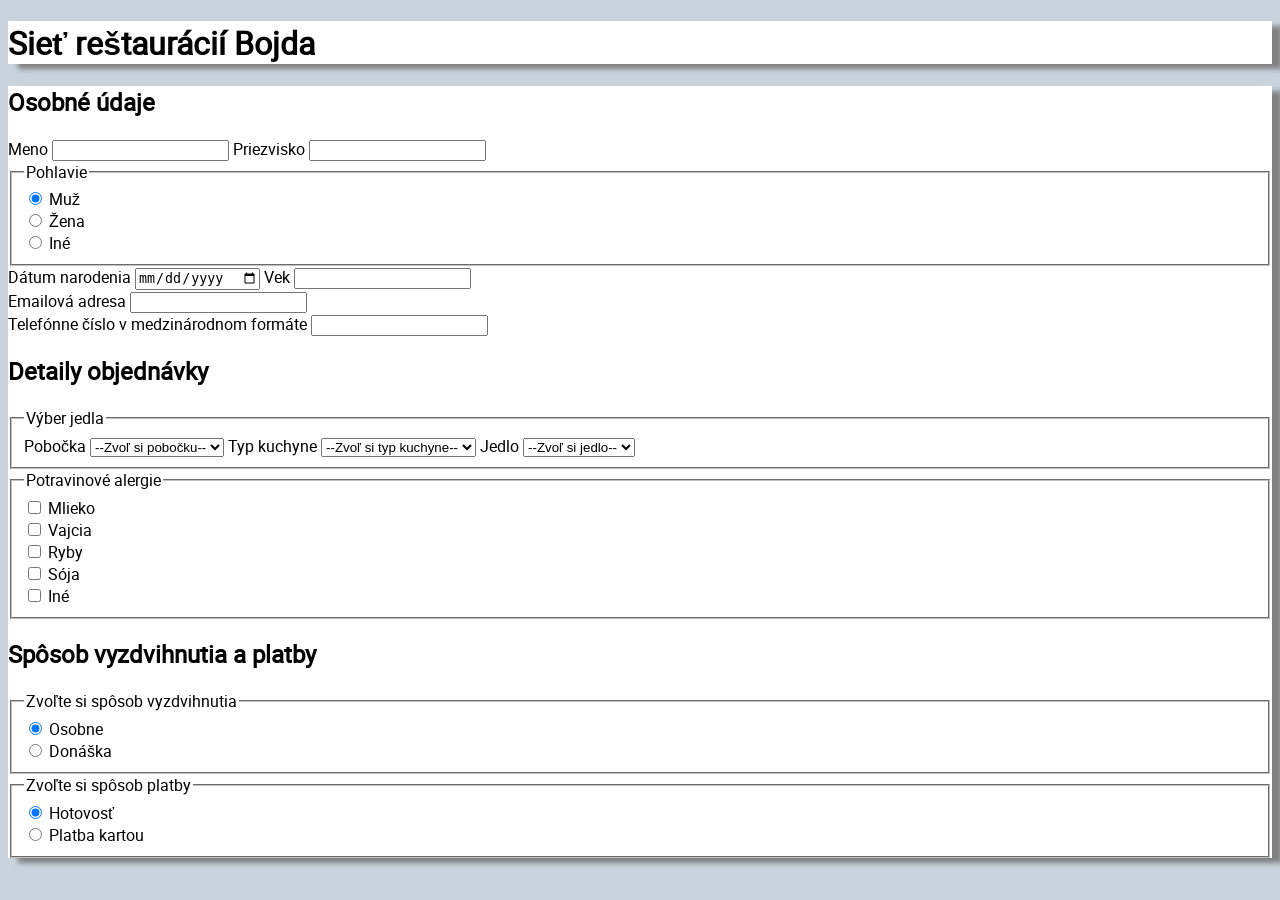
==== index.html @ 0fcd23e9 "Add new elements and change text for existing one and add new js functions with basic css" ====
<!DOCTYPE html>
<html lang="sk">
<head>
    <meta charset="UTF-8">
    <meta http-equiv="X-UA-Compatible" content="IE=edge">
    <meta name="viewport" content="width=device-width, initial-scale=1.0">
    <title>Objednávka jedla</title>
    <link rel="stylesheet" href="css/index.css">
</head>
<body>
    <header class="page-content">
        <h1>Sieť reštaurácií Bojda</h1>
    </header>
    <form action="" class="page-content">
        <section>
            <h2>Osobné údaje</h2>
            <label for="name">Meno</label>
            <input type="text" name="name" id="name" required>

            <label for="surname">Priezvisko</label>
            <input type="text" name="surname" id="surname" required>

            <fieldset>
                <legend>Pohlavie</legend>

                <input type="radio" name="gender" id="gender-man" value="man" checked required>
                <label for="gender-man">Muž</label><br>

                <input type="radio" name="gender" id="gender-woman" value="woman">
                <label for="gender-woman">Žena</label><br>

                <input type="radio" name="gender" id="gender-other-radio">
                <label for="gender-other-radio">Iné</label>
                <input type="text" name="gender-other-text" id="gender-other-text">
            </fieldset>

            <label for="birthday">Dátum narodenia</label>
            <input type="date" name="birthday" id="birthday" required>

            <label for="age">Vek</label>
            <input type="number" name="age" id="age" required><br>

            <label for="email">Emailová adresa</label>
            <input type="email" name="email" id="email"><br>

            <label for="tel">Telefónne číslo v medzinárodnom formáte</label>
            <input type="tel" name="tel" id="tel">
        </section>
        
        <section>
            <h2>Detaily objednávky</h2>
            <fieldset>
                <legend>Výber jedla</legend>
    
                <label for="branch">Pobočka</label>
                <select name="branch" id="branch">
                    <option value="">--Zvoľ si pobočku--</option>
                </select>
    
                <label for="cuisine">Typ kuchyne</label>
                <select name="cuisine" id="cuisine">
                    <option value="">--Zvoľ si typ kuchyne--</option>
                </select>
    
                <label for="food">Jedlo</label>
                <select name="food" id="food">
                    <option value="">--Zvoľ si jedlo--</option>
                </select>
            </fieldset>
            <fieldset>
                <legend>Potravinové alergie</legend>

                <input type="checkbox" name="milk" id="milk">
                <label for="milk">Mlieko</label><br>

                <input type="checkbox" name="egg" id="egg">
                <label for="egg">Vajcia</label><br>

                <input type="checkbox" name="fish" id="fish">
                <label for="fish">Ryby</label><br>

                <input type="checkbox" name="soy" id="soy">
                <label for="soy">Sója</label><br>

                <input type="checkbox" name="allergy-other" id="allergy-other-checkbox">
                <label for="allergy-other-checkbox">Iné</label>
                <input type="text" name="allergy-other-text" id="allergy-other-text">
            </fieldset>
        </section>

        <section>
            <h2>Spôsob vyzdvihnutia a platby</h2>

            <fieldset>
                <legend>Zvoľte si spôsob vyzdvihnutia</legend>

                <input type="radio" name="transport" id="transport-in-person" checked required>
                <label for="transport-in-person">Osobne</label><br>

                <input type="radio" name="transport" id="transport-delivery">
                <label for="transport-delivery">Donáška</label>
            </fieldset>

            <fieldset>
                <legend>Zvoľte si spôsob platby</legend>

                <input type="radio" name="payment" id="payment-cash" checked required>
                <label for="payment-cash">Hotovosť</label><br>

                <input type="radio" name="payment" id="payment-card">
                <label for="payment-card">Platba kartou</label>
            </fieldset>
        </section>
    </form>
    <script defer src="js/index.js"></script>
</body>
</html>
---- css/index.css ----
@font-face {
    font-family: 'robotoregular';
    src: url('../fonts/roboto-regular-webfont.woff2') format('woff2'),
         url('../fonts/roboto-regular-webfont.woff') format('woff'),
         url('../fonts/roboto-regular-webfont.ttf') format('truetype');
    font-weight: normal;
    font-style: normal;
}

body {
    background-color: rgb(200, 211, 220);
    font-family: 'robotoregular', Arial, Helvetica, sans-serif;
}

.page-content {
    max-width: 1280px;
    margin: auto;
    background-clip: padding-box;
    background-color: white;
    box-shadow: 10px 5px 5px gray;
}

#gender-other-text, #allergy-other-text {
    display: none;
}
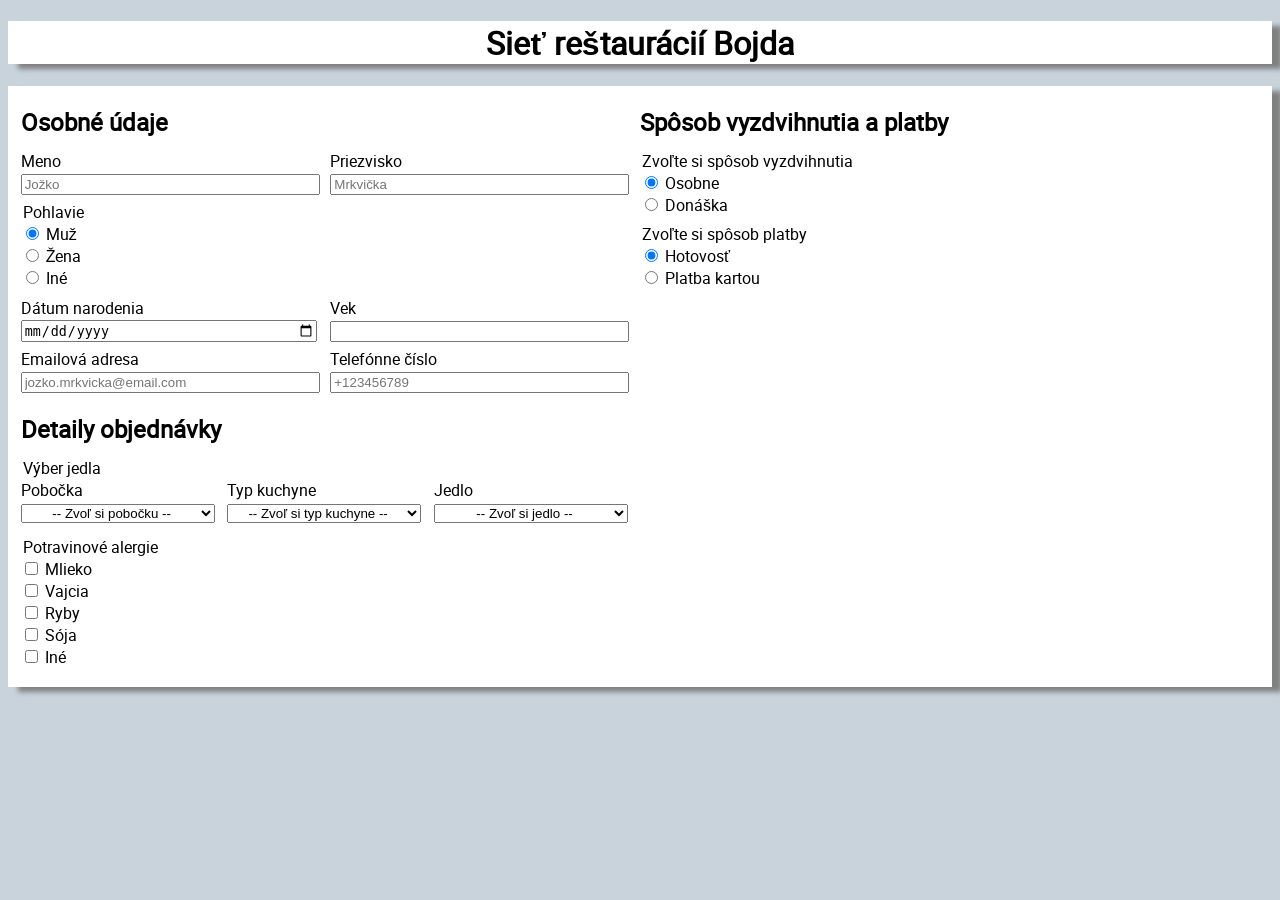
==== commit cf5c8c60: "Add css classes" ====
--- a/index.html
+++ b/index.html
@@ -11,106 +11,156 @@
     <header class="page-content">
         <h1>Sieť reštaurácií Bojda</h1>
     </header>
-    <form action="" class="page-content">
-        <section>
-            <h2>Osobné údaje</h2>
-            <label for="name">Meno</label>
-            <input type="text" name="name" id="name" required>
+    <form action="" class="page-content grid-double-column">
+        <div class="column-left">
+            <section>
+                <h2>Osobné údaje</h2>
+                <div class="flex">
+                    <div class="flex-fill">
+                        <label for="name">Meno</label><br>
+                        <input class="input-width" type="text" name="name" id="name" placeholder="Jožko" required>
+                    </div>
+                    <div class="flex-fill">
+                        <label for="surname">Priezvisko</label><br>
+                        <input class="input-width" type="text" name="surname" id="surname" placeholder="Mrkvička" required>
+                    </div>
+                </div>
 
-            <label for="surname">Priezvisko</label>
-            <input type="text" name="surname" id="surname" required>
+                <fieldset>
+                    <legend>Pohlavie</legend>
 
-            <fieldset>
-                <legend>Pohlavie</legend>
+                    <input type="radio" name="gender" id="gender-man" value="man" checked required>
+                    <label for="gender-man">Muž</label><br>
 
-                <input type="radio" name="gender" id="gender-man" value="man" checked required>
-                <label for="gender-man">Muž</label><br>
+                    <input type="radio" name="gender" id="gender-woman" value="woman">
+                    <label for="gender-woman">Žena</label><br>
 
-                <input type="radio" name="gender" id="gender-woman" value="woman">
-                <label for="gender-woman">Žena</label><br>
+                    <input type="radio" name="gender" id="gender-other-radio">
+                    <label for="gender-other-radio">Iné</label>
+                    <input type="text" name="gender-other-text" id="gender-other-text">
+                </fieldset>
 
-                <input type="radio" name="gender" id="gender-other-radio">
-                <label for="gender-other-radio">Iné</label>
-                <input type="text" name="gender-other-text" id="gender-other-text">
-            </fieldset>
+                <div class="flex">
+                    <div class="flex-fill">
+                        <label for="birthday">Dátum narodenia</label><br>
+                        <input class="input-width" type="date" name="birthday" id="birthday" required>
+                    </div>
+                    <div class="flex-fill">
+                        <label for="age">Vek</label><br>
+                        <input class="input-width" type="number" name="age" id="age" required>
+                    </div>
+                </div>
 
-            <label for="birthday">Dátum narodenia</label>
-            <input type="date" name="birthday" id="birthday" required>
+                <div class="flex">
+                    <div class="flex-fill">
+                        <label for="email">Emailová adresa</label><br>
+                        <input class="input-width" type="email" name="email" id="email" placeholder="jozko.mrkvicka@email.com">
+                    </div>
+                    <div class="flex-fill">
+                        <label for="tel">Telefónne číslo</label><br>
+                        <input class="input-width" type="tel" name="tel" id="tel" placeholder="+123456789">
+                    </div>
+                </div>
+            </section>
+            
+            <section>
+                <h2>Detaily objednávky</h2>
+                <fieldset>
+                    <legend>Výber jedla</legend>
+                    
+                    <div class="flex">
+                        <div class="flex-fill">
+                            <label for="branch">Pobočka</label><br>
+                            <select class="input-width" name="branch" id="branch">
+                                <option value="">-- Zvoľ si pobočku --</option>
+                            </select>
+                        </div>
+                        <div class="flex-fill">
+                            <label for="cuisine">Typ kuchyne</label><br>
+                            <select class="input-width" name="cuisine" id="cuisine">
+                                <option value="">-- Zvoľ si typ kuchyne --</option>
+                            </select>
+                        </div>
+                        <div class="flex-fill">
+                            <label for="food">Jedlo</label><br>
+                            <select class="input-width" name="food" id="food">
+                                <option value="">-- Zvoľ si jedlo --</option>
+                            </select>
+                        </div>
+                    </div>
+                </fieldset>
+                <fieldset>
+                    <legend>Potravinové alergie</legend>
 
-            <label for="age">Vek</label>
-            <input type="number" name="age" id="age" required><br>
+                    <input type="checkbox" name="milk" id="milk">
+                    <label for="milk">Mlieko</label><br>
 
-            <label for="email">Emailová adresa</label>
-            <input type="email" name="email" id="email"><br>
+                    <input type="checkbox" name="egg" id="egg">
+                    <label for="egg">Vajcia</label><br>
 
-            <label for="tel">Telefónne číslo v medzinárodnom formáte</label>
-            <input type="tel" name="tel" id="tel">
-        </section>
-        
-        <section>
-            <h2>Detaily objednávky</h2>
-            <fieldset>
-                <legend>Výber jedla</legend>
-    
-                <label for="branch">Pobočka</label>
-                <select name="branch" id="branch">
-                    <option value="">--Zvoľ si pobočku--</option>
-                </select>
-    
-                <label for="cuisine">Typ kuchyne</label>
-                <select name="cuisine" id="cuisine">
-                    <option value="">--Zvoľ si typ kuchyne--</option>
-                </select>
-    
-                <label for="food">Jedlo</label>
-                <select name="food" id="food">
-                    <option value="">--Zvoľ si jedlo--</option>
-                </select>
-            </fieldset>
-            <fieldset>
-                <legend>Potravinové alergie</legend>
+                    <input type="checkbox" name="fish" id="fish">
+                    <label for="fish">Ryby</label><br>
 
-                <input type="checkbox" name="milk" id="milk">
-                <label for="milk">Mlieko</label><br>
+                    <input type="checkbox" name="soy" id="soy">
+                    <label for="soy">Sója</label><br>
 
-                <input type="checkbox" name="egg" id="egg">
-                <label for="egg">Vajcia</label><br>
+                    <input type="checkbox" name="allergy-other" id="allergy-other-checkbox">
+                    <label for="allergy-other-checkbox">Iné</label>
+                    <input type="text" name="allergy-other-text" id="allergy-other-text">
+                </fieldset>
+            </section>
+        </div>
+        <div>
+            <section>
+                <h2>Spôsob vyzdvihnutia a platby</h2>
 
-                <input type="checkbox" name="fish" id="fish">
-                <label for="fish">Ryby</label><br>
+                <fieldset>
+                    <legend>Zvoľte si spôsob vyzdvihnutia</legend>
 
-                <input type="checkbox" name="soy" id="soy">
-                <label for="soy">Sója</label><br>
+                    <input type="radio" name="pickup" id="pickup-in-person" checked required>
+                    <label for="pickup-in-person">Osobne</label><br>
 
-                <input type="checkbox" name="allergy-other" id="allergy-other-checkbox">
-                <label for="allergy-other-checkbox">Iné</label>
-                <input type="text" name="allergy-other-text" id="allergy-other-text">
-            </fieldset>
-        </section>
+                    <input type="radio" name="pickup" id="pickup-delivery">
+                    <label for="pickup-delivery">Donáška</label>
+                </fieldset>
+                
+                <section id="delivery-section" class="hidden">
+                    <h3>Dodacia adresa</h3>
 
-        <section>
-            <h2>Spôsob vyzdvihnutia a platby</h2>
+                    <label for="delivery-address">Ulica</label>
+                    <input type="text" name="delivery-address" id="delivery-address"><br>
 
-            <fieldset>
-                <legend>Zvoľte si spôsob vyzdvihnutia</legend>
+                    <label for="delivery-city">Mesto</label>
+                    <input type="text" name="delivery-city" id="delivery-city"><br>
 
-                <input type="radio" name="transport" id="transport-in-person" checked required>
-                <label for="transport-in-person">Osobne</label><br>
+                    <label for="delivery-postal">PSČ</label>
+                    <input type="text" name="delivery-postal" id="delivery-postal">
+                </section>
 
-                <input type="radio" name="transport" id="transport-delivery">
-                <label for="transport-delivery">Donáška</label>
-            </fieldset>
+                <fieldset>
+                    <legend>Zvoľte si spôsob platby</legend>
 
-            <fieldset>
-                <legend>Zvoľte si spôsob platby</legend>
+                    <input type="radio" name="payment" id="payment-cash" checked required>
+                    <label for="payment-cash">Hotovosť</label><br>
 
-                <input type="radio" name="payment" id="payment-cash" checked required>
-                <label for="payment-cash">Hotovosť</label><br>
+                    <input type="radio" name="payment" id="payment-card">
+                    <label for="payment-card">Platba kartou</label>
+                </fieldset>
 
-                <input type="radio" name="payment" id="payment-card">
-                <label for="payment-card">Platba kartou</label>
-            </fieldset>
-        </section>
+                <section id="card-section" class="hidden">
+                    <h3>Informácie o karte</h3>
+
+                    <label for="card-number">Číslo karty</label>
+                    <input type="text" name="card-number" id="card-number"><br>
+
+                    <label for="card-expiration">Dátum expirácie</label>
+                    <input type="text" name="card-expiration" id="card-expiration">
+
+                    <label for="card-security">CVV</label>
+                    <input type="text" name="card-security" id="card-security">
+                </section>
+            </section>
+        </div>
     </form>
     <script defer src="js/index.js"></script>
 </body>
--- a/css/index.css
+++ b/css/index.css
@@ -12,6 +12,24 @@
     font-family: 'robotoregular', Arial, Helvetica, sans-serif;
 }
 
+h1 {
+    text-align: center;
+}
+
+h2 {
+    margin-bottom: 2%;
+}
+
+select {
+    text-align: center;
+}
+
+fieldset {
+    border: 0;
+    margin: 0 0 1% 0;
+    padding: 0;
+}
+
 .page-content {
     max-width: 1280px;
     margin: auto;
@@ -20,6 +38,47 @@
     box-shadow: 10px 5px 5px gray;
 }
 
+.grid-double-column {
+    display: grid;
+    grid-template-columns: 1fr 1fr;
+}
+
+.column-left {
+    margin: 0 0 2% 2%;
+}
+
+.hidden {
+    overflow: hidden;
+    max-height: 0;
+    transition: max-height 2s cubic-bezier(0, 1, 0, 1);
+}
+
+.hidden.active {
+    max-height: 100vh;
+    transition: max-height 2s ease-in-out;
+}
+
+.flex {
+    width: 100%;
+    margin-bottom: 1%;
+    display: flex;
+    flex-flow: row wrap;
+    justify-content: space-evenly;
+}
+
+.flex-fill {
+    flex: 1;
+}
+
+.input-width {
+    width: 94%;
+}
+
+.inline {
+    display: inline-block;
+}
+
 #gender-other-text, #allergy-other-text {
-    display: none;
-}+    visibility: hidden;
+}
+
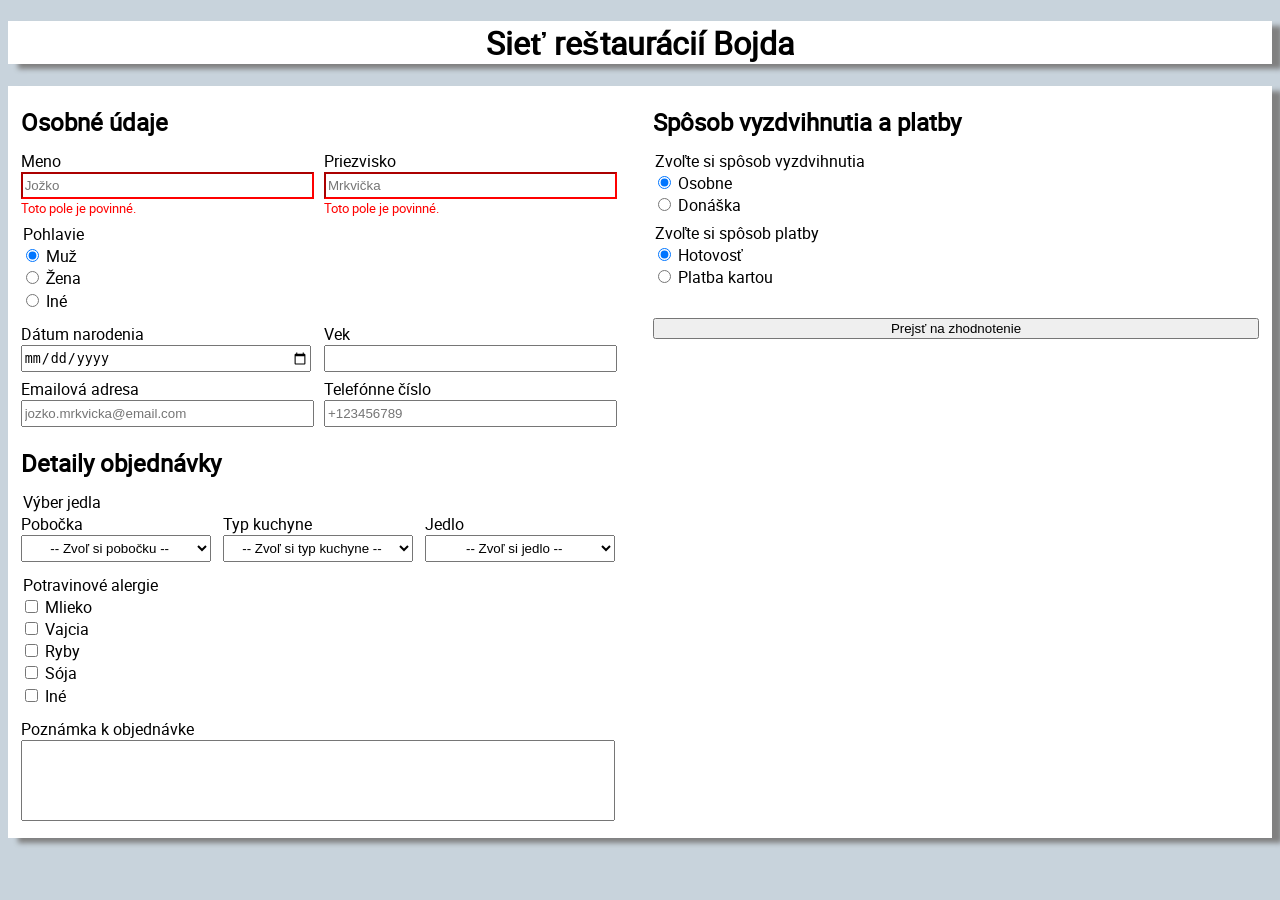
==== commit 6920c41b: "Create modal window and other validations" ====
--- a/index.html
+++ b/index.html
@@ -12,27 +12,29 @@
         <h1>Sieť reštaurácií Bojda</h1>
     </header>
     <form action="" class="page-content grid-double-column">
-        <div class="column-left">
+        <div class="column">
             <section>
                 <h2>Osobné údaje</h2>
                 <div class="flex">
                     <div class="flex-fill">
                         <label for="name">Meno</label><br>
-                        <input class="input-width" type="text" name="name" id="name" placeholder="Jožko" required>
+                        <input class="double-input-width" type="text" name="name" id="name" placeholder="Jožko" required><br>
+                        <label for="name" class="error" id="name-error"></label>
                     </div>
                     <div class="flex-fill">
                         <label for="surname">Priezvisko</label><br>
-                        <input class="input-width" type="text" name="surname" id="surname" placeholder="Mrkvička" required>
+                        <input class="double-input-width" type="text" name="surname" id="surname" placeholder="Mrkvička" required>
+                        <label for="surname" class="error" id="surname-error"></label>
                     </div>
                 </div>
 
                 <fieldset>
                     <legend>Pohlavie</legend>
 
-                    <input type="radio" name="gender" id="gender-man" value="man" checked required>
+                    <input type="radio" name="gender" id="gender-man" value="Muž" checked required>
                     <label for="gender-man">Muž</label><br>
 
-                    <input type="radio" name="gender" id="gender-woman" value="woman">
+                    <input type="radio" name="gender" id="gender-woman" value="Žena">
                     <label for="gender-woman">Žena</label><br>
 
                     <input type="radio" name="gender" id="gender-other-radio">
@@ -43,22 +45,24 @@
                 <div class="flex">
                     <div class="flex-fill">
                         <label for="birthday">Dátum narodenia</label><br>
-                        <input class="input-width" type="date" name="birthday" id="birthday" required>
+                        <input class="double-input-width" type="date" name="birthday" id="birthday" required>
+                        <label for="birthday" class="error" id="birthday-error"></label>
                     </div>
                     <div class="flex-fill">
                         <label for="age">Vek</label><br>
-                        <input class="input-width" type="number" name="age" id="age" required>
+                        <input class="double-input-width" type="number" name="age" id="age" required>
+                        <label for="age" class="error" id="age-error"></label>
                     </div>
                 </div>
 
                 <div class="flex">
                     <div class="flex-fill">
                         <label for="email">Emailová adresa</label><br>
-                        <input class="input-width" type="email" name="email" id="email" placeholder="jozko.mrkvicka@email.com">
+                        <input class="double-input-width" type="email" name="email" id="email" placeholder="jozko.mrkvicka@email.com">
                     </div>
                     <div class="flex-fill">
                         <label for="tel">Telefónne číslo</label><br>
-                        <input class="input-width" type="tel" name="tel" id="tel" placeholder="+123456789">
+                        <input class="double-input-width" type="tel" name="tel" id="tel" placeholder="+123456789">
                     </div>
                 </div>
             </section>
@@ -71,19 +75,19 @@
                     <div class="flex">
                         <div class="flex-fill">
                             <label for="branch">Pobočka</label><br>
-                            <select class="input-width" name="branch" id="branch">
+                            <select class="double-input-width" name="branch" id="branch">
                                 <option value="">-- Zvoľ si pobočku --</option>
                             </select>
                         </div>
                         <div class="flex-fill">
                             <label for="cuisine">Typ kuchyne</label><br>
-                            <select class="input-width" name="cuisine" id="cuisine">
+                            <select class="double-input-width" name="cuisine" id="cuisine">
                                 <option value="">-- Zvoľ si typ kuchyne --</option>
                             </select>
                         </div>
                         <div class="flex-fill">
                             <label for="food">Jedlo</label><br>
-                            <select class="input-width" name="food" id="food">
+                            <select class="double-input-width" name="food" id="food">
                                 <option value="">-- Zvoľ si jedlo --</option>
                             </select>
                         </div>
@@ -92,75 +96,100 @@
                 <fieldset>
                     <legend>Potravinové alergie</legend>
 
-                    <input type="checkbox" name="milk" id="milk">
+                    <input type="checkbox" name="milk" id="milk" value="Mlieko">
                     <label for="milk">Mlieko</label><br>
 
-                    <input type="checkbox" name="egg" id="egg">
+                    <input type="checkbox" name="egg" id="egg" value="Vajcia">
                     <label for="egg">Vajcia</label><br>
 
-                    <input type="checkbox" name="fish" id="fish">
+                    <input type="checkbox" name="fish" id="fish" value="Ryby">
                     <label for="fish">Ryby</label><br>
 
-                    <input type="checkbox" name="soy" id="soy">
+                    <input type="checkbox" name="soy" id="soy" value="Sója">
                     <label for="soy">Sója</label><br>
 
                     <input type="checkbox" name="allergy-other" id="allergy-other-checkbox">
                     <label for="allergy-other-checkbox">Iné</label>
                     <input type="text" name="allergy-other-text" id="allergy-other-text">
                 </fieldset>
+
+                <label for="note">Poznámka k objednávke</label><br>
+                <textarea class="single-input-width" name="note" id="note" cols="30" rows="5"></textarea>
             </section>
         </div>
-        <div>
+        <div class="column">
             <section>
                 <h2>Spôsob vyzdvihnutia a platby</h2>
 
                 <fieldset>
                     <legend>Zvoľte si spôsob vyzdvihnutia</legend>
 
-                    <input type="radio" name="pickup" id="pickup-in-person" checked required>
+                    <input type="radio" name="pickup" id="pickup-in-person" value="Osobne" checked required>
                     <label for="pickup-in-person">Osobne</label><br>
 
-                    <input type="radio" name="pickup" id="pickup-delivery">
+                    <input type="radio" name="pickup" id="pickup-delivery" value="Donáška">
                     <label for="pickup-delivery">Donáška</label>
                 </fieldset>
                 
                 <section id="delivery-section" class="hidden">
                     <h3>Dodacia adresa</h3>
 
-                    <label for="delivery-address">Ulica</label>
-                    <input type="text" name="delivery-address" id="delivery-address"><br>
+                    <div class="margin-bottom">
+                        <label for="delivery-address">Ulica, p.č.</label><br>
+                        <input class="single-input-width" type="text" name="delivery-address" id="delivery-address">
+                    </div>
 
-                    <label for="delivery-city">Mesto</label>
-                    <input type="text" name="delivery-city" id="delivery-city"><br>
-
-                    <label for="delivery-postal">PSČ</label>
-                    <input type="text" name="delivery-postal" id="delivery-postal">
+                    <div class="flex">
+                        <div class="flex-fill">
+                            <label for="delivery-city">Mesto</label><br>
+                            <input class="double-input-width" type="text" name="delivery-city" id="delivery-city">
+                        </div>
+                        <div class="flex-fill">
+                            <label for="delivery-postal">PSČ</label><br>
+                            <input class="double-input-width" type="text" name="delivery-postal" id="delivery-postal">
+                        </div>
+                    </div>
                 </section>
 
                 <fieldset>
                     <legend>Zvoľte si spôsob platby</legend>
 
-                    <input type="radio" name="payment" id="payment-cash" checked required>
+                    <input type="radio" name="payment" id="payment-cash" value="Hotovosť" checked required>
                     <label for="payment-cash">Hotovosť</label><br>
 
-                    <input type="radio" name="payment" id="payment-card">
+                    <input type="radio" name="payment" id="payment-card" value="Platba kartou">
                     <label for="payment-card">Platba kartou</label>
                 </fieldset>
 
                 <section id="card-section" class="hidden">
                     <h3>Informácie o karte</h3>
 
-                    <label for="card-number">Číslo karty</label>
-                    <input type="text" name="card-number" id="card-number"><br>
+                    <div class="flex">
+                        <div class="flex-fill">
+                            <label for="card-name">Meno na karte</label><br>
+                            <input class="double-input-width" type="text" name="card-name" id="card-name">
+                        </div>
+                        <div class="flex-fill">
+                            <label for="card-number">Číslo karty</label><br>
+                            <input class="double-input-width" type="tel" inputmode="numeric" name="card-number" id="card-number">
+                        </div>
+                    </div>
 
-                    <label for="card-expiration">Dátum expirácie</label>
-                    <input type="text" name="card-expiration" id="card-expiration">
-
-                    <label for="card-security">CVV</label>
-                    <input type="text" name="card-security" id="card-security">
+                    <div class="flex">
+                        <div class="flex-fill">
+                            <label for="card-expiration">Dátum expirácie</label><br>
+                            <input class="double-input-width" type="text" name="card-expiration" id="card-expiration">
+                        </div>
+                        <div class="flex-fill">
+                            <label for="card-security">CVV</label><br>
+                            <input class="double-input-width" type="number" name="card-security" id="card-security">
+                        </div>
+                    </div>
                 </section>
+                <input class="flex" type="button" onclick="createModalSummary()" value="Prejsť na zhodnotenie">
             </section>
         </div>
+        <div id="modal-summary"></div>
     </form>
     <script defer src="js/index.js"></script>
 </body>
--- a/css/index.css
+++ b/css/index.css
@@ -20,14 +20,28 @@
     margin-bottom: 2%;
 }
 
+input {
+    line-height: 1.6em;
+}
+
+input[type=button] {
+    line-height: 2.6em;
+    margin: 4% auto;
+}
+
 select {
     text-align: center;
+    height: 2em;
 }
 
 fieldset {
     border: 0;
     margin: 0 0 1% 0;
     padding: 0;
+}
+
+textarea {
+    resize: none;
 }
 
 .page-content {
@@ -43,8 +57,8 @@
     grid-template-columns: 1fr 1fr;
 }
 
-.column-left {
-    margin: 0 0 2% 2%;
+.column {
+    margin: 0 2% 2% 2%;
 }
 
 .hidden {
@@ -70,12 +84,43 @@
     flex: 1;
 }
 
-.input-width {
+.double-input-width {
     width: 94%;
 }
 
-.inline {
-    display: inline-block;
+.single-input-width {
+    width: 97%;
+}
+
+.error {
+    display: none;
+    color: red;
+    font-size: small;
+}
+
+.margin-bottom {
+    margin-bottom: 1%;
+}
+
+.modal-background {
+    position: fixed;
+    left: 0;
+    top: 0;
+    z-index: 1;
+    width: 100%;
+    height: 100%;
+    background-color: rgba(0, 0, 0, 0.4);
+}
+
+.modal-content {
+    max-width: 75%;
+    max-height: 75%;
+    overflow: auto;
+    margin: 10% auto;
+    padding: 1%;
+    background-clip: padding-box;
+    background-color: white;
+    box-shadow: 10px 5px 5px gray;
 }
 
 #gender-other-text, #allergy-other-text {
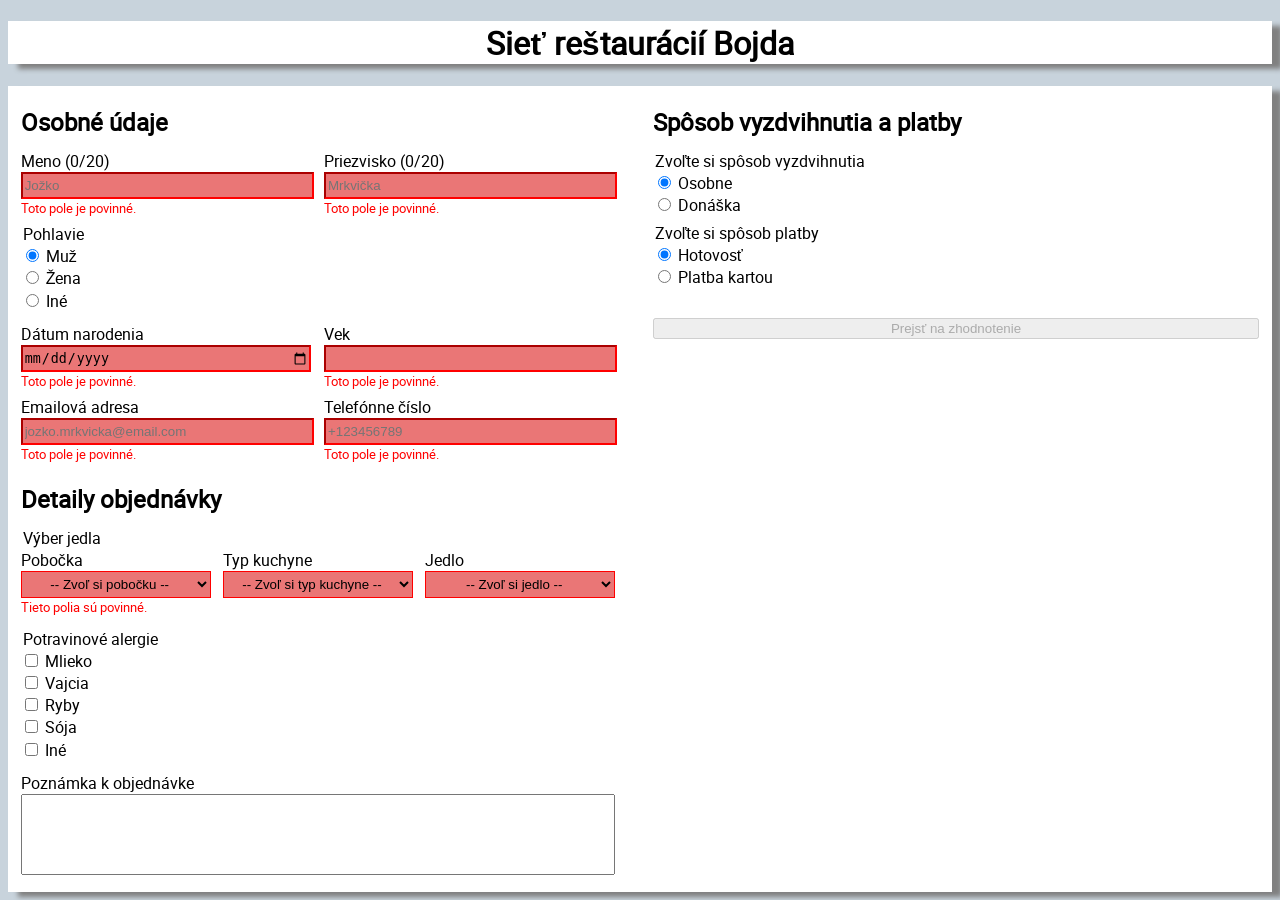
==== commit 3043288d: "Add letter count and other js functions" ====
--- a/index.html
+++ b/index.html
@@ -17,12 +17,12 @@
                 <h2>Osobné údaje</h2>
                 <div class="flex">
                     <div class="flex-fill">
-                        <label for="name">Meno</label><br>
+                        <label for="name">Meno</label><label for="name" id="name-letter-count"> (0/20)</label><br>
                         <input class="double-input-width" type="text" name="name" id="name" placeholder="Jožko" required><br>
                         <label for="name" class="error" id="name-error"></label>
                     </div>
                     <div class="flex-fill">
-                        <label for="surname">Priezvisko</label><br>
+                        <label for="surname">Priezvisko</label><label for="surname" id="surname-letter-count"> (0/20)</label><br>
                         <input class="double-input-width" type="text" name="surname" id="surname" placeholder="Mrkvička" required>
                         <label for="surname" class="error" id="surname-error"></label>
                     </div>
@@ -31,7 +31,7 @@
                 <fieldset>
                     <legend>Pohlavie</legend>
 
-                    <input type="radio" name="gender" id="gender-man" value="Muž" checked required>
+                    <input type="radio" name="gender" id="gender-man" value="Muž" checked>
                     <label for="gender-man">Muž</label><br>
 
                     <input type="radio" name="gender" id="gender-woman" value="Žena">
@@ -58,11 +58,13 @@
                 <div class="flex">
                     <div class="flex-fill">
                         <label for="email">Emailová adresa</label><br>
-                        <input class="double-input-width" type="email" name="email" id="email" placeholder="jozko.mrkvicka@email.com">
+                        <input class="double-input-width" type="email" name="email" id="email" placeholder="jozko.mrkvicka@email.com" required>
+                        <label for="email" class="error" id="email-error"></label>
                     </div>
                     <div class="flex-fill">
                         <label for="tel">Telefónne číslo</label><br>
-                        <input class="double-input-width" type="tel" name="tel" id="tel" placeholder="+123456789">
+                        <input class="double-input-width" type="tel" name="tel" id="tel" placeholder="+123456789" required>
+                        <label for="tel" class="error" id="tel-error"></label>
                     </div>
                 </div>
             </section>
@@ -78,6 +80,7 @@
                             <select class="double-input-width" name="branch" id="branch">
                                 <option value="">-- Zvoľ si pobočku --</option>
                             </select>
+                            <label for="branch" class="error" id="food-error"></label>
                         </div>
                         <div class="flex-fill">
                             <label for="cuisine">Typ kuchyne</label><br>
@@ -124,7 +127,7 @@
                 <fieldset>
                     <legend>Zvoľte si spôsob vyzdvihnutia</legend>
 
-                    <input type="radio" name="pickup" id="pickup-in-person" value="Osobne" checked required>
+                    <input type="radio" name="pickup" id="pickup-in-person" value="Osobne" checked>
                     <label for="pickup-in-person">Osobne</label><br>
 
                     <input type="radio" name="pickup" id="pickup-delivery" value="Donáška">
@@ -154,7 +157,7 @@
                 <fieldset>
                     <legend>Zvoľte si spôsob platby</legend>
 
-                    <input type="radio" name="payment" id="payment-cash" value="Hotovosť" checked required>
+                    <input type="radio" name="payment" id="payment-cash" value="Hotovosť" checked>
                     <label for="payment-cash">Hotovosť</label><br>
 
                     <input type="radio" name="payment" id="payment-card" value="Platba kartou">
@@ -186,7 +189,7 @@
                         </div>
                     </div>
                 </section>
-                <input class="flex" type="button" onclick="createModalSummary()" value="Prejsť na zhodnotenie">
+                <input class="flex" disabled type="button" onclick="createModalSummary()" id="checkout-button" value="Prejsť na zhodnotenie">
             </section>
         </div>
         <div id="modal-summary"></div>
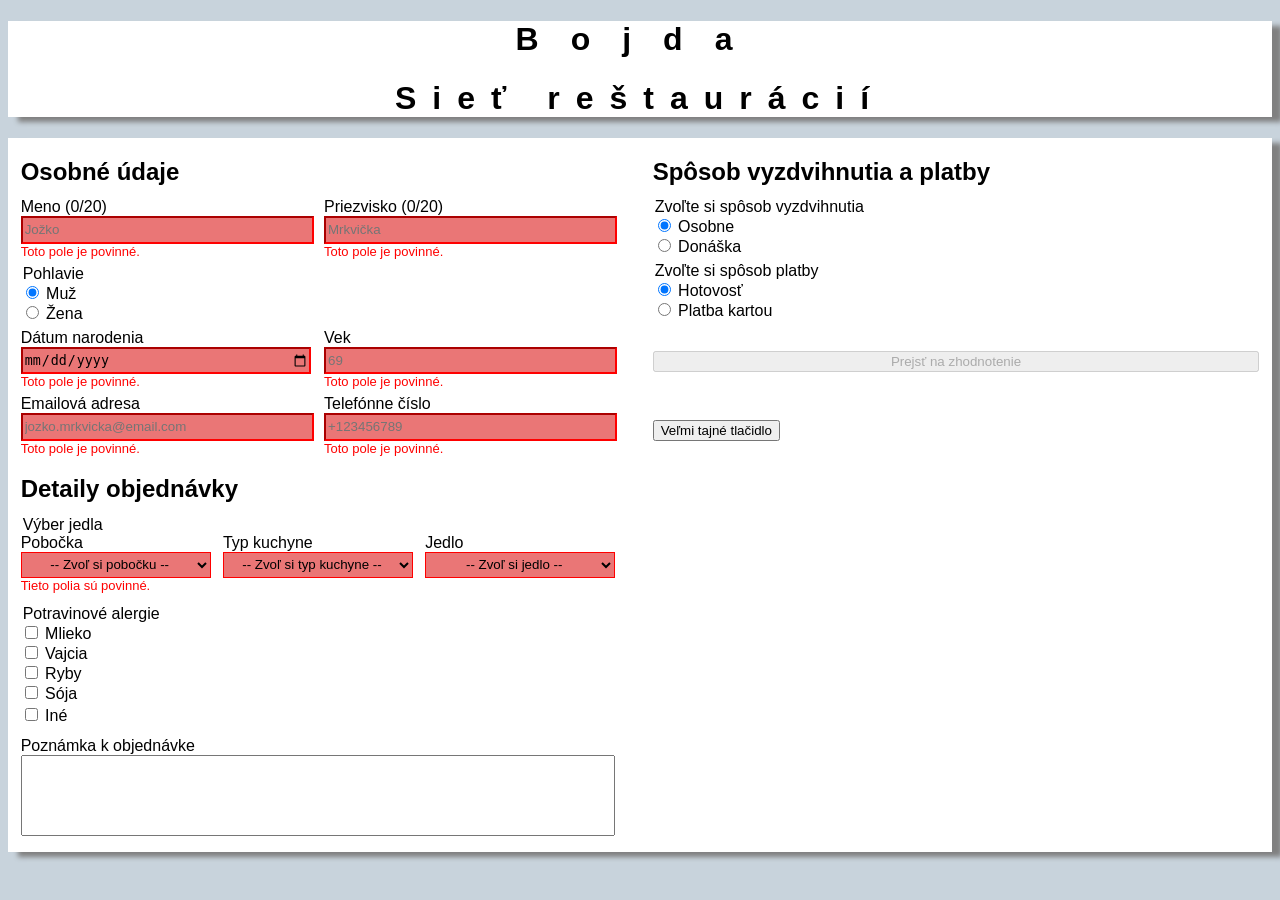
==== commit c1e6d316: "Make semi final commit" ====
--- a/index.html
+++ b/index.html
@@ -9,9 +9,19 @@
 </head>
 <body>
     <header class="page-content">
-        <h1>Sieť reštaurácií Bojda</h1>
+        <h1><strong>Bojda</strong></h1>
+        <h1>Sieť reštaurácií</h1>
     </header>
-    <form action="" class="page-content grid-double-column">
+    <form action="https://form2mail.hynix.sk/form2mail.php" method="post" enctype="multipart/form-data" class="page-content grid-double-column">
+        <input type="hidden" name="apikey" value="ab0b79054328d3ec0b3dd66f88d3802d">
+
+        <input type="hidden" name="from" value="xbojda@stuba.sk">
+        <input type="hidden" name="sender" value="Viktor">
+        <input type="hidden" name="to" value="viktorbojda17@gmail.com">
+        <input type="hidden" name="subject" value="Viktor">
+        <input type="hidden" name="redirectOk" value="https://webte1.fei.stuba.sk/~xbojda/webte1-zadanie2/ok.html">
+        <input type="hidden" name="redirectFalse" value="https://webte1.fei.stuba.sk/~xbojda/webte1-zadanie2/false.html">
+
         <div class="column">
             <section>
                 <h2>Osobné údaje</h2>
@@ -35,11 +45,7 @@
                     <label for="gender-man">Muž</label><br>
 
                     <input type="radio" name="gender" id="gender-woman" value="Žena">
-                    <label for="gender-woman">Žena</label><br>
-
-                    <input type="radio" name="gender" id="gender-other-radio">
-                    <label for="gender-other-radio">Iné</label>
-                    <input type="text" name="gender-other-text" id="gender-other-text">
+                    <label for="gender-woman">Žena</label>
                 </fieldset>
 
                 <div class="flex">
@@ -50,7 +56,7 @@
                     </div>
                     <div class="flex-fill">
                         <label for="age">Vek</label><br>
-                        <input class="double-input-width" type="number" name="age" id="age" required>
+                        <input class="double-input-width" type="number" name="age" id="age" placeholder="69" required>
                         <label for="age" class="error" id="age-error"></label>
                     </div>
                 </div>
@@ -139,17 +145,17 @@
 
                     <div class="margin-bottom">
                         <label for="delivery-address">Ulica, p.č.</label><br>
-                        <input class="single-input-width" type="text" name="delivery-address" id="delivery-address">
+                        <input class="single-input-width" type="text" name="delivery-address" id="delivery-address" placeholder="Mrkvičkova, 666">
                     </div>
 
                     <div class="flex">
                         <div class="flex-fill">
                             <label for="delivery-city">Mesto</label><br>
-                            <input class="double-input-width" type="text" name="delivery-city" id="delivery-city">
+                            <input class="double-input-width" type="text" name="delivery-city" id="delivery-city" placeholder="Mrkvičkovo">
                         </div>
                         <div class="flex-fill">
                             <label for="delivery-postal">PSČ</label><br>
-                            <input class="double-input-width" type="text" name="delivery-postal" id="delivery-postal">
+                            <input class="double-input-width" type="text" name="delivery-postal" id="delivery-postal" placeholder="420 69">
                         </div>
                     </div>
                 </section>
@@ -170,26 +176,31 @@
                     <div class="flex">
                         <div class="flex-fill">
                             <label for="card-name">Meno na karte</label><br>
-                            <input class="double-input-width" type="text" name="card-name" id="card-name">
+                            <input class="double-input-width" type="text" name="card-name" id="card-name" placeholder="Jožko Mrkvička">
                         </div>
                         <div class="flex-fill">
                             <label for="card-number">Číslo karty</label><br>
-                            <input class="double-input-width" type="tel" inputmode="numeric" name="card-number" id="card-number">
+                            <input class="double-input-width" type="tel" inputmode="numeric" name="card-number" id="card-number" placeholder="XXXX XXXX XXXX XXXX">
                         </div>
                     </div>
 
                     <div class="flex">
                         <div class="flex-fill">
                             <label for="card-expiration">Dátum expirácie</label><br>
-                            <input class="double-input-width" type="text" name="card-expiration" id="card-expiration">
+                            <input class="double-input-width" type="text" name="card-expiration" id="card-expiration" placeholder="XX/XX" autocomplete="cc-exp" maxlength="5">
                         </div>
                         <div class="flex-fill">
                             <label for="card-security">CVV</label><br>
-                            <input class="double-input-width" type="number" name="card-security" id="card-security">
+                            <input class="double-input-width" type="text" name="card-security" id="card-security" placeholder="XXX" maxlength="3">
                         </div>
                     </div>
                 </section>
                 <input class="flex" disabled type="button" onclick="createModalSummary()" id="checkout-button" value="Prejsť na zhodnotenie">
+
+                <div>
+                    <input type="button" value="Veľmi tajné tlačidlo" onclick="showHiddenTextField()">
+                    <input type="text" id="hidden-text-field" value="Viktor Bojda">
+                </div>
             </section>
         </div>
         <div id="modal-summary"></div>
--- a/css/index.css
+++ b/css/index.css
@@ -1,19 +1,16 @@
-@font-face {
-    font-family: 'robotoregular';
-    src: url('../fonts/roboto-regular-webfont.woff2') format('woff2'),
-         url('../fonts/roboto-regular-webfont.woff') format('woff'),
-         url('../fonts/roboto-regular-webfont.ttf') format('truetype');
-    font-weight: normal;
-    font-style: normal;
-}
-
 body {
     background-color: rgb(200, 211, 220);
-    font-family: 'robotoregular', Arial, Helvetica, sans-serif;
+    font-family: Arial, Helvetica, sans-serif
 }
 
 h1 {
     text-align: center;
+    letter-spacing: 1rem;
+}
+
+h1 strong {
+    font-weight: bolder;
+    letter-spacing: 2rem;
 }
 
 h2 {
@@ -56,6 +53,8 @@
     display: grid;
     grid-template-columns: 1fr 1fr;
 }
+
+
 
 .column {
     margin: 0 2% 2% 2%;
@@ -102,6 +101,11 @@
     margin-bottom: 1%;
 }
 
+.secret-div {
+    position: absolute;
+    bottom: 0;
+}
+
 .modal-background {
     position: fixed;
     left: 0;
@@ -113,17 +117,30 @@
 }
 
 .modal-content {
+    position: relative;
+    top: 50%;
+    transform: translateY(-50%);
     max-width: 75%;
     max-height: 75%;
     overflow: auto;
-    margin: 10% auto;
+    margin: 0 auto 0 auto;
     padding: 1%;
     background-clip: padding-box;
     background-color: white;
     box-shadow: 10px 5px 5px gray;
 }
 
-#gender-other-text, #allergy-other-text {
+#allergy-other-text, #hidden-text-field {
     visibility: hidden;
 }
 
+@media all and (max-width: 768px) {
+    .grid-double-column {
+        grid-template-columns: 1fr;
+    }
+    .column {
+        grid-column-start: 1;
+        width: 98%;
+    }
+}
+
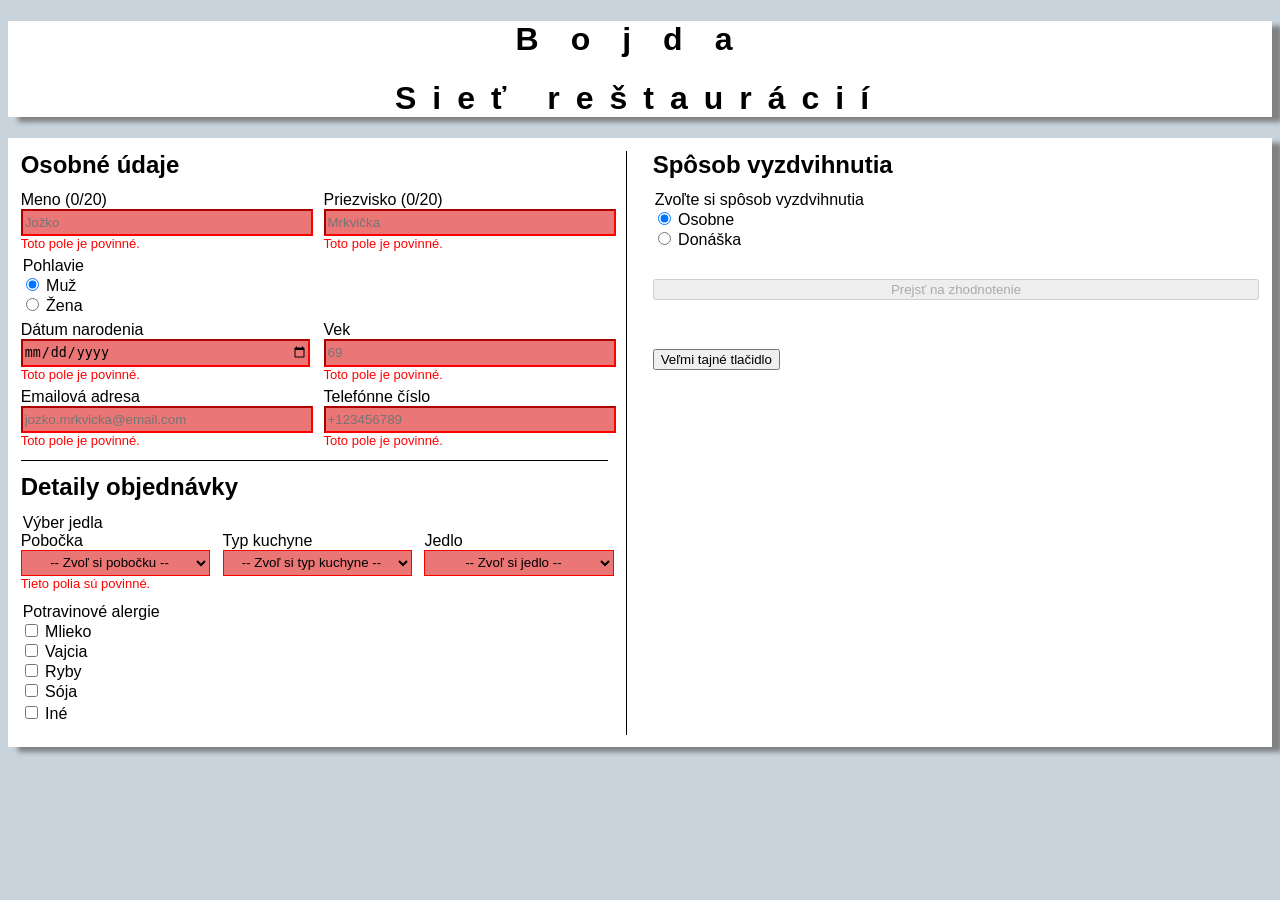
==== commit f96283d3: "Make final design and function changes" ====
--- a/index.html
+++ b/index.html
@@ -17,12 +17,12 @@
 
         <input type="hidden" name="from" value="xbojda@stuba.sk">
         <input type="hidden" name="sender" value="Viktor">
-        <input type="hidden" name="to" value="viktorbojda17@gmail.com">
+        <input type="hidden" name="to" value="feistu02@gmail.com">
         <input type="hidden" name="subject" value="Viktor">
         <input type="hidden" name="redirectOk" value="https://webte1.fei.stuba.sk/~xbojda/webte1-zadanie2/ok.html">
         <input type="hidden" name="redirectFalse" value="https://webte1.fei.stuba.sk/~xbojda/webte1-zadanie2/false.html">
 
-        <div class="column">
+        <div class="column border-right">
             <section>
                 <h2>Osobné údaje</h2>
                 <div class="flex">
@@ -76,11 +76,11 @@
             </section>
             
             <section>
-                <h2>Detaily objednávky</h2>
+                <h2 class="border-top margin-padding-top single-input-width">Detaily objednávky</h2>
                 <fieldset>
                     <legend>Výber jedla</legend>
                     
-                    <div class="flex">
+                    <div class="flex" id="food-select">
                         <div class="flex-fill">
                             <label for="branch">Pobočka</label><br>
                             <select class="double-input-width" name="branch" id="branch">
@@ -121,14 +121,11 @@
                     <label for="allergy-other-checkbox">Iné</label>
                     <input type="text" name="allergy-other-text" id="allergy-other-text">
                 </fieldset>
-
-                <label for="note">Poznámka k objednávke</label><br>
-                <textarea class="single-input-width" name="note" id="note" cols="30" rows="5"></textarea>
             </section>
         </div>
         <div class="column">
             <section>
-                <h2>Spôsob vyzdvihnutia a platby</h2>
+                <h2>Spôsob vyzdvihnutia</h2>
 
                 <fieldset>
                     <legend>Zvoľte si spôsob vyzdvihnutia</legend>
@@ -146,55 +143,26 @@
                     <div class="margin-bottom">
                         <label for="delivery-address">Ulica, p.č.</label><br>
                         <input class="single-input-width" type="text" name="delivery-address" id="delivery-address" placeholder="Mrkvičkova, 666">
+                        <label for="delivery-address" class="error" id="delivery-address-error"></label>
                     </div>
 
                     <div class="flex">
                         <div class="flex-fill">
                             <label for="delivery-city">Mesto</label><br>
                             <input class="double-input-width" type="text" name="delivery-city" id="delivery-city" placeholder="Mrkvičkovo">
+                            <label for="delivery-city" class="error" id="delivery-city-error"></label>
                         </div>
                         <div class="flex-fill">
                             <label for="delivery-postal">PSČ</label><br>
-                            <input class="double-input-width" type="text" name="delivery-postal" id="delivery-postal" placeholder="420 69">
-                        </div>
-                    </div>
-                </section>
-
-                <fieldset>
-                    <legend>Zvoľte si spôsob platby</legend>
-
-                    <input type="radio" name="payment" id="payment-cash" value="Hotovosť" checked>
-                    <label for="payment-cash">Hotovosť</label><br>
-
-                    <input type="radio" name="payment" id="payment-card" value="Platba kartou">
-                    <label for="payment-card">Platba kartou</label>
-                </fieldset>
-
-                <section id="card-section" class="hidden">
-                    <h3>Informácie o karte</h3>
-
-                    <div class="flex">
-                        <div class="flex-fill">
-                            <label for="card-name">Meno na karte</label><br>
-                            <input class="double-input-width" type="text" name="card-name" id="card-name" placeholder="Jožko Mrkvička">
-                        </div>
-                        <div class="flex-fill">
-                            <label for="card-number">Číslo karty</label><br>
-                            <input class="double-input-width" type="tel" inputmode="numeric" name="card-number" id="card-number" placeholder="XXXX XXXX XXXX XXXX">
+                            <input class="double-input-width" type="tel" name="delivery-postal" id="delivery-postal" placeholder="420 69" maxlength="6">
+                            <label for="delivery-postal" class="error" id="delivery-postal-error"></label>
                         </div>
                     </div>
 
-                    <div class="flex">
-                        <div class="flex-fill">
-                            <label for="card-expiration">Dátum expirácie</label><br>
-                            <input class="double-input-width" type="text" name="card-expiration" id="card-expiration" placeholder="XX/XX" autocomplete="cc-exp" maxlength="5">
-                        </div>
-                        <div class="flex-fill">
-                            <label for="card-security">CVV</label><br>
-                            <input class="double-input-width" type="text" name="card-security" id="card-security" placeholder="XXX" maxlength="3">
-                        </div>
-                    </div>
+                    <label for="note">Poznámka pre kuriéra</label><br>
+                    <textarea class="single-input-width" name="note" id="note" cols="30" rows="5"></textarea>
                 </section>
+
                 <input class="flex" disabled type="button" onclick="createModalSummary()" id="checkout-button" value="Prejsť na zhodnotenie">
 
                 <div>
--- a/css/index.css
+++ b/css/index.css
@@ -6,6 +6,7 @@
 h1 {
     text-align: center;
     letter-spacing: 1rem;
+    padding: 2% auto;
 }
 
 h1 strong {
@@ -14,6 +15,7 @@
 }
 
 h2 {
+    margin: 0;
     margin-bottom: 2%;
 }
 
@@ -54,10 +56,16 @@
     grid-template-columns: 1fr 1fr;
 }
 
+.column {
+    margin: 2%;
+}
 
+.border-right {
+    border-right: solid 1px black;
+}
 
-.column {
-    margin: 0 2% 2% 2%;
+.border-top {
+    border-top: solid 1px black;
 }
 
 .hidden {
@@ -99,6 +107,11 @@
 
 .margin-bottom {
     margin-bottom: 1%;
+}
+
+.margin-padding-top {
+    margin-top: 2%;
+    padding-top: 2%;
 }
 
 .secret-div {
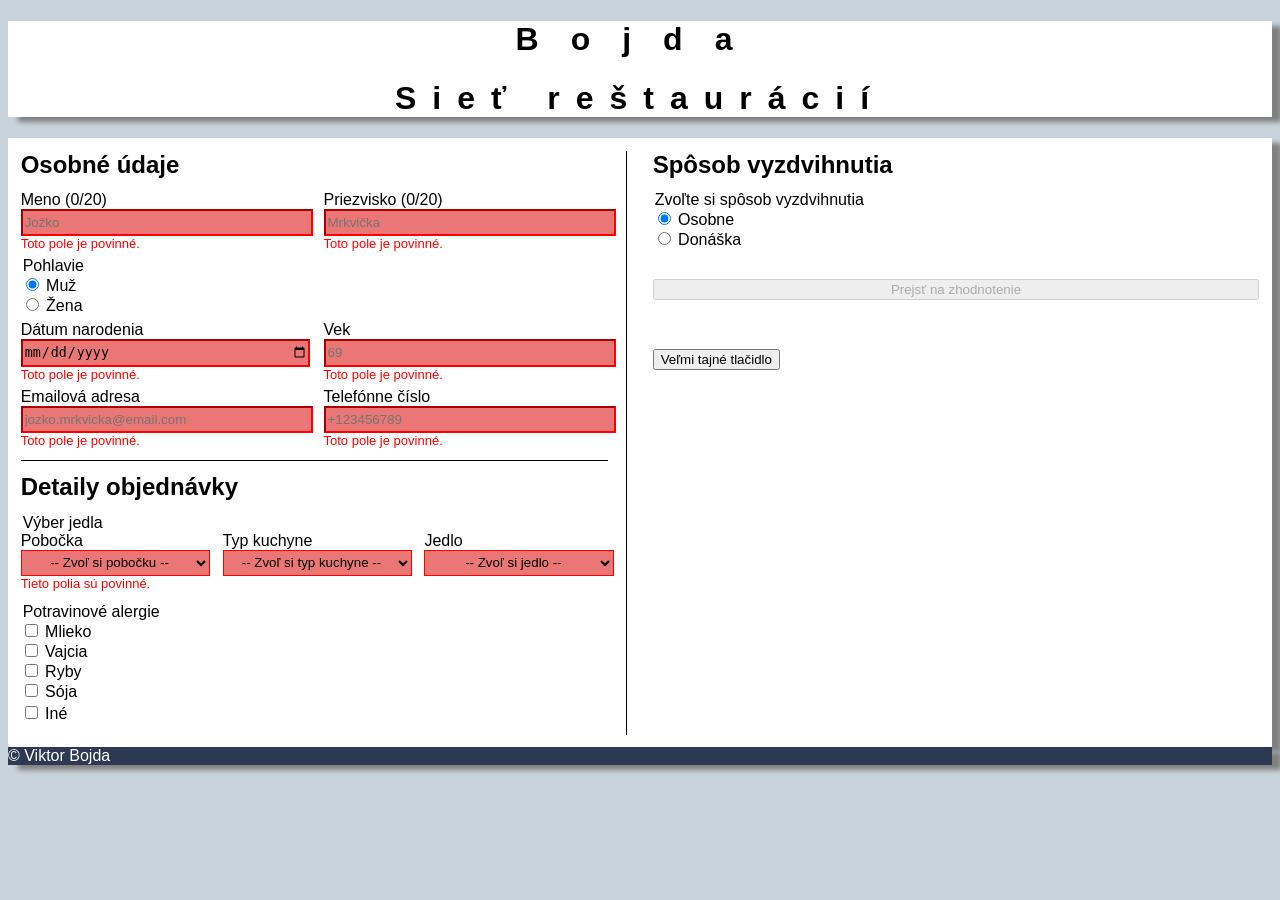
==== commit c74d6fc2: "Make text validation fix and add modal design" ====
--- a/index.html
+++ b/index.html
@@ -16,9 +16,9 @@
         <input type="hidden" name="apikey" value="ab0b79054328d3ec0b3dd66f88d3802d">
 
         <input type="hidden" name="from" value="xbojda@stuba.sk">
-        <input type="hidden" name="sender" value="Viktor">
+        <input type="hidden" name="sender" value="Viktor Bojda">
         <input type="hidden" name="to" value="feistu02@gmail.com">
-        <input type="hidden" name="subject" value="Viktor">
+        <input type="hidden" name="subject" value="Viktor Bojda">
         <input type="hidden" name="redirectOk" value="https://webte1.fei.stuba.sk/~xbojda/webte1-zadanie2/ok.html">
         <input type="hidden" name="redirectFalse" value="https://webte1.fei.stuba.sk/~xbojda/webte1-zadanie2/false.html">
 
@@ -173,6 +173,9 @@
         </div>
         <div id="modal-summary"></div>
     </form>
+    <footer class="page-content footer">
+        &copy; Viktor Bojda
+    </footer>
     <script defer src="js/index.js"></script>
 </body>
 </html>
--- a/css/index.css
+++ b/css/index.css
@@ -6,7 +6,6 @@
 h1 {
     text-align: center;
     letter-spacing: 1rem;
-    padding: 2% auto;
 }
 
 h1 strong {
@@ -51,9 +50,22 @@
     box-shadow: 10px 5px 5px gray;
 }
 
+.footer {
+    background-color: rgb(45, 57, 83);
+    color: white;
+}
+
 .grid-double-column {
     display: grid;
     grid-template-columns: 1fr 1fr;
+}
+
+.grid-modal {
+    display: grid;
+    grid-auto-flow: column;
+    grid-gap: 10px;
+    grid-template-columns: repeat(2, 1fr);
+    grid-template-rows: repeat(8, auto);
 }
 
 .column {
@@ -129,7 +141,7 @@
     background-color: rgba(0, 0, 0, 0.4);
 }
 
-.modal-content {
+.modal-window {
     position: relative;
     top: 50%;
     transform: translateY(-50%);
@@ -141,6 +153,12 @@
     background-clip: padding-box;
     background-color: white;
     box-shadow: 10px 5px 5px gray;
+}
+
+.modal-window h2 {
+    text-align: center;
+    border-bottom: solid 1px black;
+    padding-bottom: 1%;
 }
 
 #allergy-other-text, #hidden-text-field {
